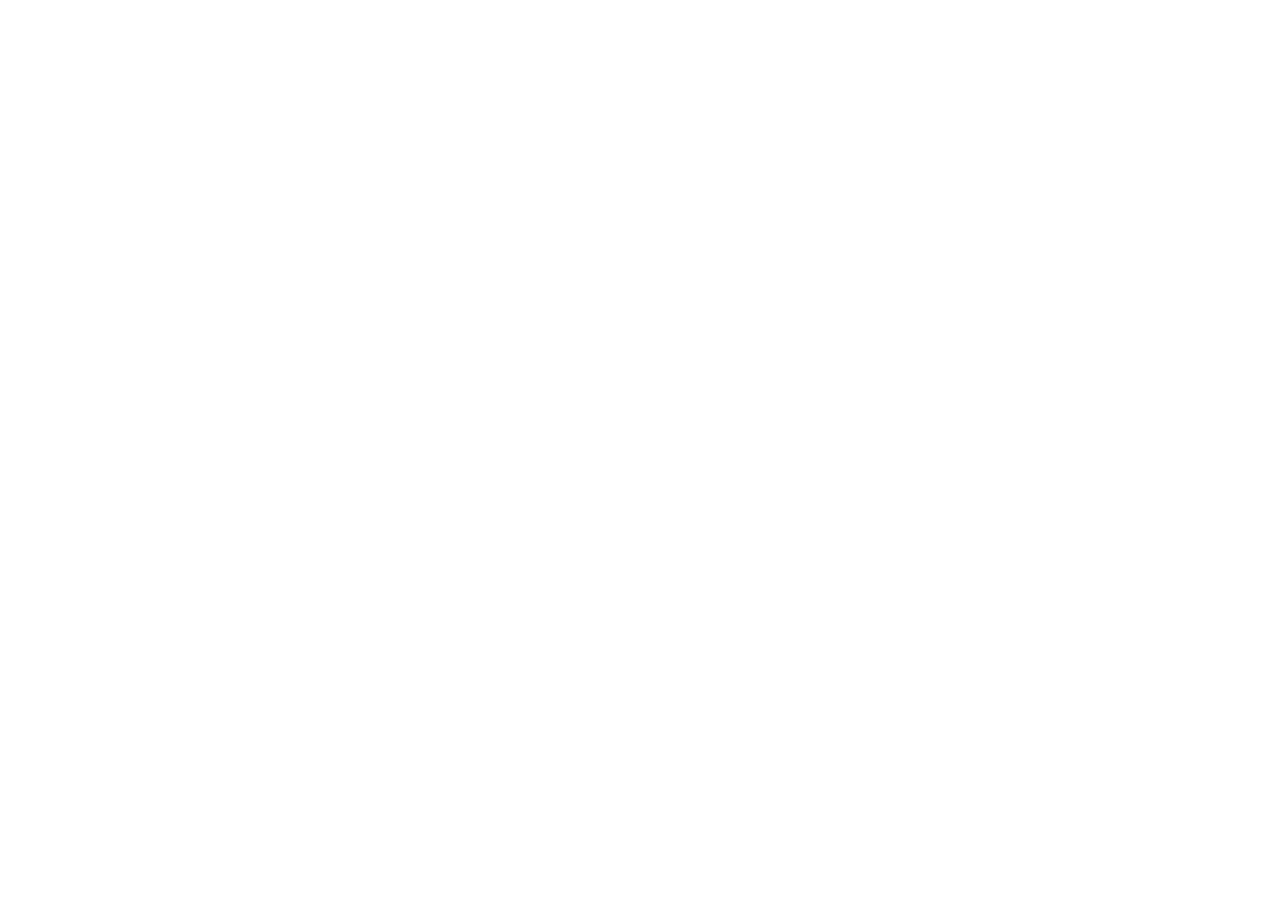
==== HTML/ComparadorDeMetodologías.html @ 17cdd28a "Modificación del header, linkeo, estilo y creación de las pages del proyecto." ====
<!DOCTYPE html>
<html lang="es">
    <head>
        <meta charset="UTF-8">
        <meta name="viewport" content="width=device-width, initial-scale=1.0">
        <title>Comparador De Metodologías</title>
    </head>
    <body>
        
    </body>
</html>
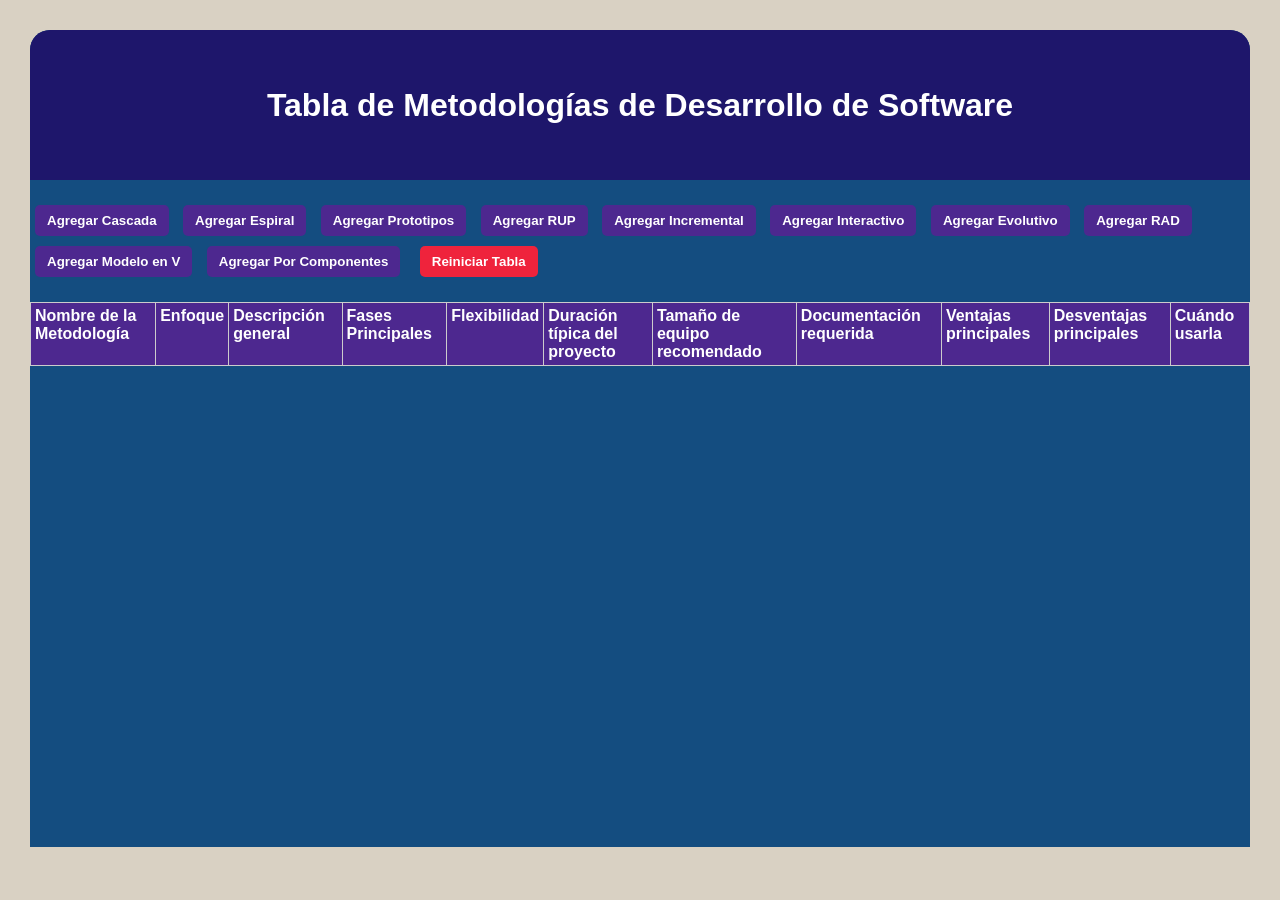
==== commit 99681828: "Creación del las estructura, estilo y funcion de las pages Encuesta de metodologías y Comparador de " ====
--- a/HTML/ComparadorDeMetodologías.html
+++ b/HTML/ComparadorDeMetodologías.html
@@ -1,11 +1,46 @@
 <!DOCTYPE html>
 <html lang="es">
-    <head>
-        <meta charset="UTF-8">
-        <meta name="viewport" content="width=device-width, initial-scale=1.0">
-        <title>Comparador De Metodologías</title>
-    </head>
-    <body>
-        
+<head>
+  <meta charset="UTF-8">
+  <meta name="viewport" content="width=device-width, initial-scale=1.0">
+  <title>Comparador de Metodologías</title>
+  <link rel="stylesheet" href="../CSS/CdeM.css">
+</head>
+<body>
+        <h1>Tabla de Metodologías de Desarrollo de Software</h1>
+        <div class="botones">
+            <button id="btnCascada">Agregar Cascada</button>
+            <button id="btnEspiral">Agregar Espiral</button>
+            <button id="btnPrototipos">Agregar Prototipos</button>
+            <button id="btnRUP">Agregar RUP</button>
+            <button id="btnIncremental">Agregar Incremental</button>
+            <button id="btnInteractivo">Agregar Interactivo</button>
+            <button id="btnEvolutivo">Agregar Evolutivo</button>
+            <button id="btnRAD">Agregar RAD</button>
+            <button id="btnV">Agregar Modelo en V</button>
+            <button id="btnComponentes">Agregar Por Componentes</button>
+        </div>
+
+        <table id="tabla">
+            <thead>
+            <tr>
+                <th>Nombre de la Metodología</th>
+                <th>Enfoque</th>
+                <th>Descripción general</th>
+                <th>Fases Principales</th>
+                <th>Flexibilidad</th>
+                <th>Duración típica del proyecto</th>
+                <th>Tamaño de equipo recomendado</th>
+                <th>Documentación requerida</th>
+                <th>Ventajas principales</th>
+                <th>Desventajas principales</th>
+                <th>Cuándo usarla</th>
+            </tr>
+            </thead>
+            <tbody>
+            <!-- Aquí se agregarán las filas -->
+            </tbody>
+        </table>
+    <script src="../JS/comparador.js"></script>
     </body>
-</html>+</html>
--- a/CSS/CdeM.css
+++ b/CSS/CdeM.css
@@ -0,0 +1,76 @@
+html {
+    scroll-behavior: smooth;
+    background-color: #d9d1c3;
+}
+
+
+body {
+    font-family: Arial, sans-serif;
+    margin: 30px;
+    background-color: #144d80;
+    color: white; /* Texto claro sobre fondo oscuro */
+    padding-bottom: 25px;
+    border-top-left-radius: 20px;
+    border-top-right-radius: 20px;
+    min-height: 88vh;
+}
+
+h1 {
+    display: flex;
+    background-color:  #1e166b;
+    min-width: 90%;
+    height: 100px;
+    justify-content: center;
+    align-items: center; 
+    padding: 25px;
+    border-top-left-radius: 20px;
+    border-top-right-radius: 20px;
+    color: aliceblue;
+}
+
+h1 {
+    color: #ffffff;
+    margin-bottom: 20px;
+}
+
+.botones {
+    margin-bottom: 20px;
+}
+
+button {
+    margin: 5px;
+    padding: 8px 12px;
+    background: #4d288f;
+    color: white;
+    border: none;
+    border-radius: 5px;
+    cursor: pointer;
+    font-weight: bold;
+}
+
+button:hover {
+    background: #6a3cae; /* un tono más claro al pasar el mouse */
+}
+
+table {
+    width: 100%;
+    border-collapse: collapse;
+    background-color: #ffffff; /* Mantener la tabla blanca para leer los datos */
+    color: #000000; /* Texto negro dentro de la tabla */
+}
+
+th, td {
+    border: 1px solid #ccc;
+    padding: 4px;
+    text-align: left;
+    vertical-align: top;
+}
+
+th {
+    background-color: #4d288f; /* Cabecera con mismo color de botones */
+    color: white;
+}
+
+tr:nth-child(even) {
+    background-color: #d9d9d9; /* filas pares más claras para contraste */
+}
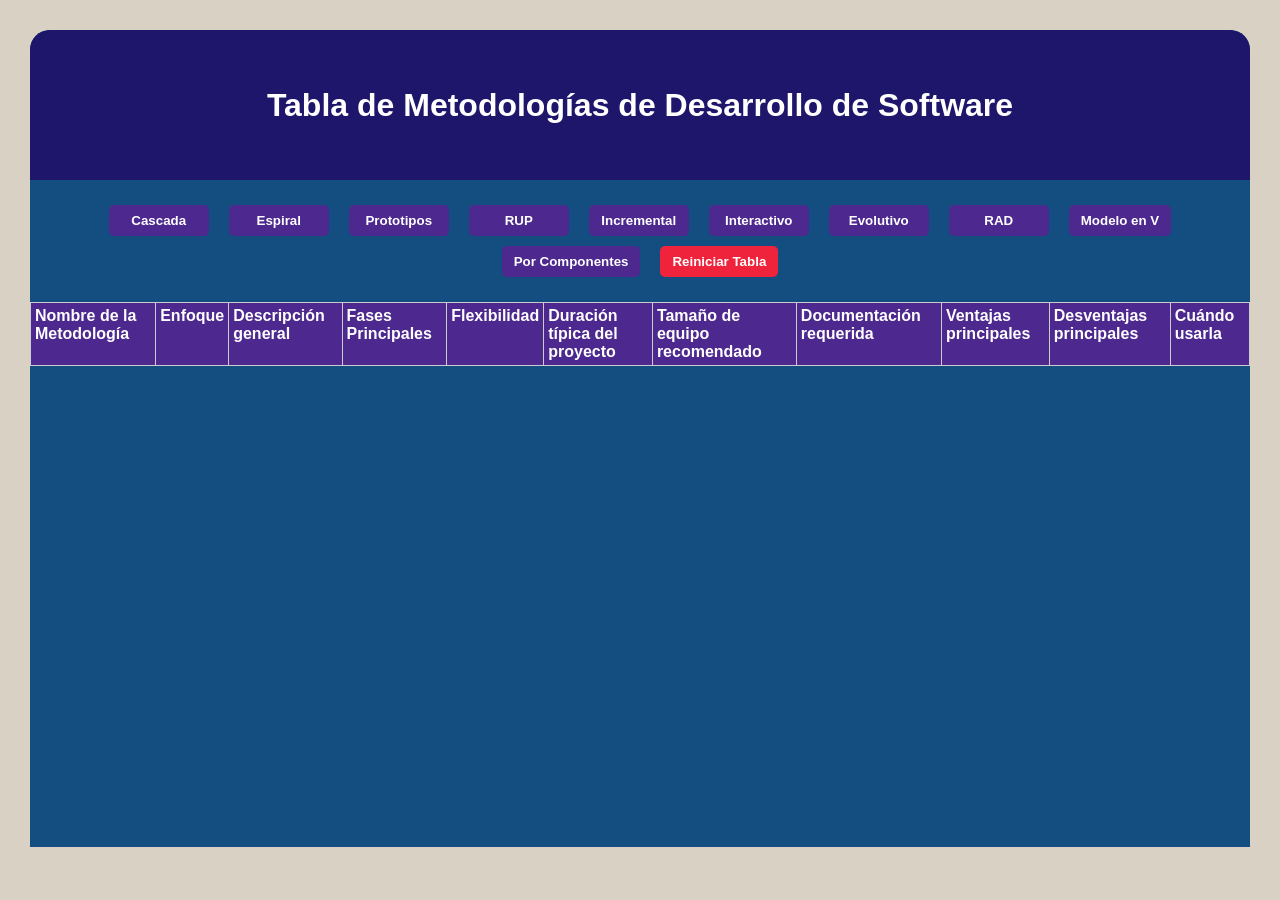
==== commit 25058fc1: "Corrección del estilo de la page Encuesta Metodología." ====
--- a/HTML/ComparadorDeMetodologías.html
+++ b/HTML/ComparadorDeMetodologías.html
@@ -9,16 +9,16 @@
 <body>
         <h1>Tabla de Metodologías de Desarrollo de Software</h1>
         <div class="botones">
-            <button id="btnCascada">Agregar Cascada</button>
-            <button id="btnEspiral">Agregar Espiral</button>
-            <button id="btnPrototipos">Agregar Prototipos</button>
-            <button id="btnRUP">Agregar RUP</button>
-            <button id="btnIncremental">Agregar Incremental</button>
-            <button id="btnInteractivo">Agregar Interactivo</button>
-            <button id="btnEvolutivo">Agregar Evolutivo</button>
-            <button id="btnRAD">Agregar RAD</button>
-            <button id="btnV">Agregar Modelo en V</button>
-            <button id="btnComponentes">Agregar Por Componentes</button>
+            <button id="btnCascada">Cascada</button>
+            <button id="btnEspiral">Espiral</button>
+            <button id="btnPrototipos">Prototipos</button>
+            <button id="btnRUP">RUP</button>
+            <button id="btnIncremental">Incremental</button>
+            <button id="btnInteractivo">Interactivo</button>
+            <button id="btnEvolutivo">Evolutivo</button>
+            <button id="btnRAD">RAD</button>
+            <button id="btnV">Modelo en V</button>
+            <button id="btnComponentes">Por Componentes</button>
         </div>
 
         <table id="tabla">
--- a/CSS/CdeM.css
+++ b/CSS/CdeM.css
@@ -35,10 +35,15 @@
 
 .botones {
     margin-bottom: 20px;
+    display: flex;
+    flex-wrap: wrap;
+    justify-content: center;
 }
 
 button {
-    margin: 5px;
+    margin: 10px;
+    margin-top: 5px;
+    margin-bottom: 5px;
     padding: 8px 12px;
     background: #4d288f;
     color: white;
@@ -46,6 +51,7 @@
     border-radius: 5px;
     cursor: pointer;
     font-weight: bold;
+    min-width: 100px;
 }
 
 button:hover {
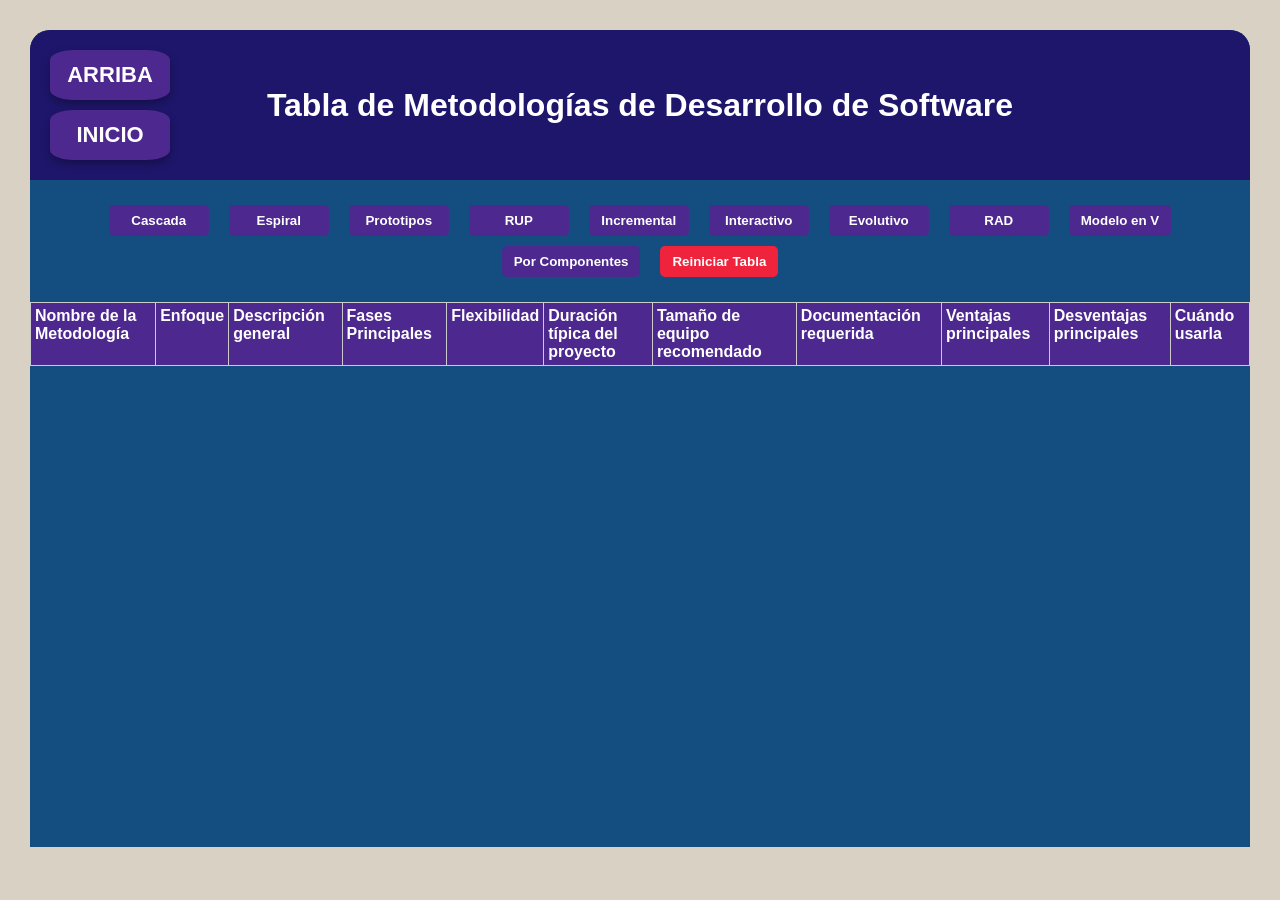
==== commit 161df1c1: "Arreglitos, de todo, estilo y maquetado." ====
--- a/HTML/ComparadorDeMetodologías.html
+++ b/HTML/ComparadorDeMetodologías.html
@@ -7,7 +7,9 @@
   <link rel="stylesheet" href="../CSS/CdeM.css">
 </head>
 <body>
-        <h1>Tabla de Metodologías de Desarrollo de Software</h1>
+        <a href="#arriba" class="boton-fijo boton1">ARRIBA</a>
+        <a href="index.html" class="boton-fijo boton2">INICIO</a>
+        <h1 id="arriba">Tabla de Metodologías de Desarrollo de Software</h1>
         <div class="botones">
             <button id="btnCascada">Cascada</button>
             <button id="btnEspiral">Espiral</button>
--- a/CSS/CdeM.css
+++ b/CSS/CdeM.css
@@ -79,4 +79,42 @@
 
 tr:nth-child(even) {
     background-color: #d9d9d9; /* filas pares más claras para contraste */
+}
+
+.boton-fijo {
+    position: fixed;
+    right: 40px;
+    background-color: #4d288f;
+    color: white;
+    text-decoration: none;
+    display: flex;
+    align-items: center;
+    justify-content: center;
+    border-radius: 20%;
+    width: auto;
+    height: 50px;
+    font-size: 22px;
+    font-weight: bold;
+    cursor: pointer;
+    box-shadow: 0 4px 8px rgba(0,0,0,0.3);
+    transition: all 0.3s ease;
+    z-index: 9999;
+    margin: 10px;
+    width: 120px;
+}
+
+.boton1 {
+    top: 40px;    /* distancia desde arriba */
+    left: 40px;   /* distancia desde la izquierda */
+}
+
+.boton2 {
+    top: 100px;   /* un poco más abajo */
+    left: 40px;
+}
+
+.boton-fijo:hover {
+    transform: scale(1.1);
+    color: black;
+    background-color:  #6a3cae;
 }
